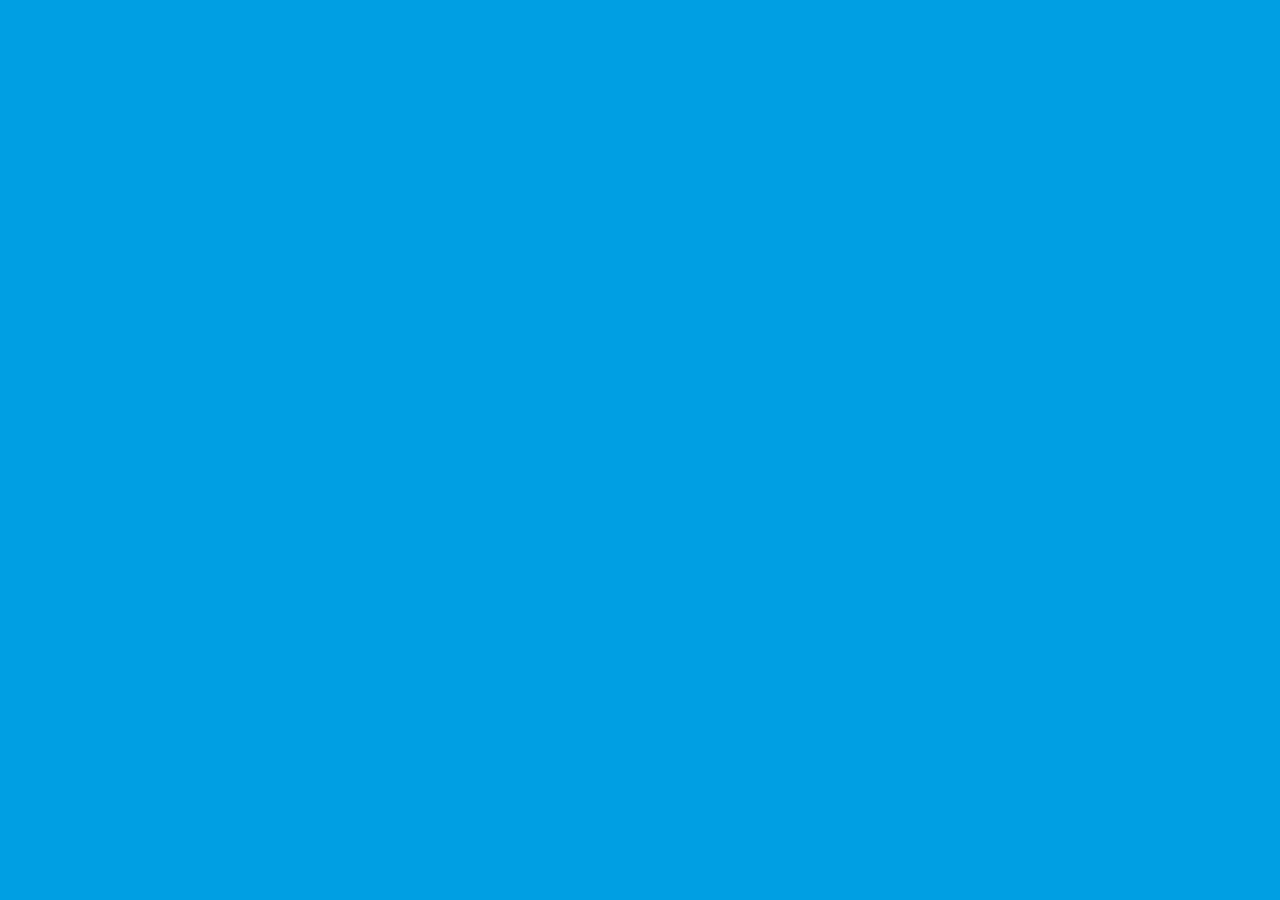
==== src/es/components/molecules/FlipTile.html @ 9ac091b0 "thx @weedshaker for fixing flip tile" ====
<!DOCTYPE html>
<html lang="de">
<head>
  <meta charset="UTF-8">
  <meta name="viewport" content="width=device-width, initial-scale=1.0">
  <link href=../../../css/variables.css rel=stylesheet>
  <link href=../../../css/misc.css rel=stylesheet>
  <link href=../../../css/fonts.css rel=stylesheet>
  <script type="text/javascript" src="../../../../wc-config.js"></script>
  <!-- NOTE: Remove line Debugging.js below for none localhost -->
  <title>Sparx</title>
</head>
<body>
  <p-general>



    <o-header mobile-breakpoint="100vw" no-scroll="nav-open" menu-icon="true" namespace="header-">
      <m-navigation hover="false" namespace="navigation-" mobile-breakpoint="0vw" no-scroll="nav-open">
        <ul>
          <li>
            <a href="/about/" target="">About</a>
          </li>
          <li>
            <a href="/forderung/" target="">Förderung</a>
          </li>
          <li>
            <a href="/kosmos/" target="">Kosmos</a>
          </li>
          <li>
            <a href="/studios/" target="">Studios</a>
          </li>
          <li>
            <a href="/news/" target="">News</a>
            <ul>
              <li>
                <a href="/news/neue-sparx-home-page/" target="">Neue Sparx Home Page</a>
              </li>
              <li>
                <a href="/news/noch-eine-neue-news/" target="">Noch eine neue News</a>
              </li>
            </ul>
          </li>
          <li>
            <a href="/netzwerk/" target="">Netzwerk</a>
          </li>
        </ul>
      </m-navigation>
    </o-header>
    <o-body>

        <base-m-flip-tile card-front-src='https://randomuser.me/api/portraits/men/20.jpg' card-back-src='https://randomuser.me/api/portraits/men/5.jpg' >

        </base-m-flip-tile>

      <div>

      </div>

    </o-body>
    <o-footer namespace="footer-">
      <div>
        <a-logo class="hide-mobile" namespace="footer-engagement-logo-" src="../../../img/logo_fge_mk_rgb_neg_300dpi_de.png" href="https://www.migros-engagement.ch/engagement" target="_blank" lang="de">
          <p>sparx ist ein Projekt des Migros-Kulturprozent, Teil des gesellschaftlichen Engagements der Migros-Gruppe:  <br> <strong> <a style="color:#f60;font-size:var(--footer-engagement-logo-text-color)" href="https://www.migros-engagement.ch" target="_blank">https://www.migros-engagement.ch</a> </strong>
          </p>
        </a-logo>
      </div>
      <div class="footer-ul-wrapper">
        <ul>
          <li>
            <p>© 2021</p>
          </li>
          <li>
            <p class="language-switcher">
              <a href="http://testadmin.sparx-space.ch/"> EN </a> <a href="http://testadmin.sparx-space.ch/"> FR </a>
            </p>
          </li>
          <br>
          <li>
            <p></p>
          </li>
        </ul>
      </div>
      <div class="logo-container">
        <a-logo class="hide-desktop" namespace="footer-engagement-logo-" src="../../../img/logo_fge_mk_rgb_neg_300dpi_de.png" href="https://www.migros-engagement.ch/engagement" target="_blank" lang="de">
          <p>sparx ist ein Projekt des Migros-Kulturprozent, Teil des gesellschaftlichen Engagements der Migros-Gruppe:  <br> <strong> <a class="test" href="https://www.migros-engagement.ch" target="_blank">https://www.migros-engagement.ch</a> </strong> SO EIN ARSCH SO EIN ARSCH</p>
        </a-logo>
      </div>
    </o-footer>
  </p-general>
  <script rel=preload type=module>
    self.Environment = {
      mobileBreakpoint: '600px'
    }
  </script>
  </body>
</html>
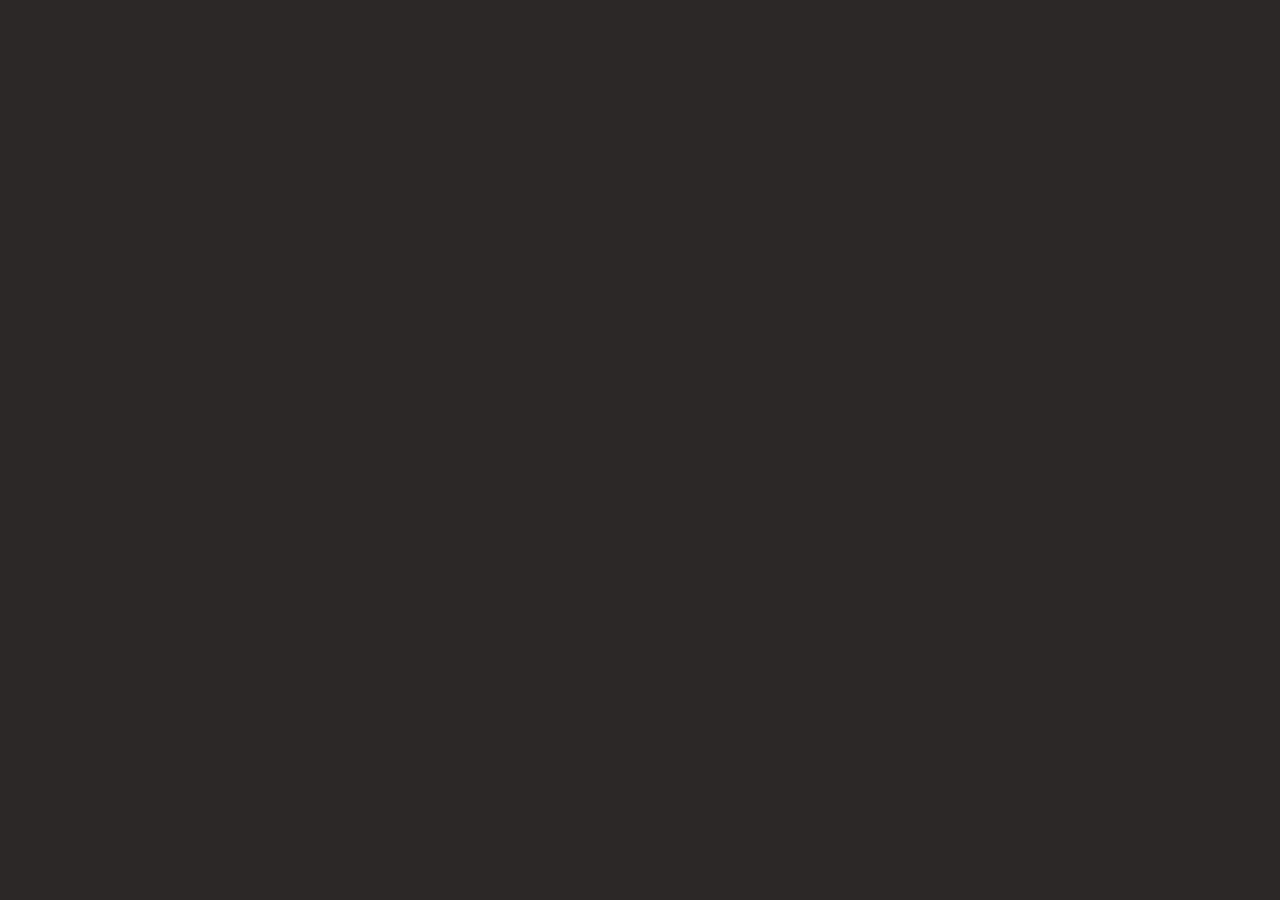
==== commit d0aef530: "dsf" ====
--- a/src/es/components/molecules/FlipTile.html
+++ b/src/es/components/molecules/FlipTile.html
@@ -6,7 +6,7 @@
   <link href=../../../css/variables.css rel=stylesheet>
   <link href=../../../css/misc.css rel=stylesheet>
   <link href=../../../css/fonts.css rel=stylesheet>
-  <script type="text/javascript" src="../../../../wc-config.js"></script>
+  <script type="text/javascript" src="../../../../wc-config.js?dynamic=true"></script>
   <!-- NOTE: Remove line Debugging.js below for none localhost -->
   <title>Sparx</title>
 </head>
@@ -46,26 +46,62 @@
           </li>
         </ul>
       </m-navigation>
+
+
+
+
     </o-header>
-    <o-body>
+    <base-o-body>
 
-        <base-m-flip-tile card-front-src='https://randomuser.me/api/portraits/men/20.jpg' card-back-src='https://randomuser.me/api/portraits/men/5.jpg' >
+    <base-o-wrapper>
+    <div>
+      <base-m-flip-tile card-front-src='https://randomuser.me/api/portraits/men/20.jpg'>
 
-        </base-m-flip-tile>
+        <h4>TEST TITEL</h4>
+        <p>
+          Irgenein blöder text wird schon klappen!
 
-      <div>
+        </p>
+        
+        <a href="https://www.google.com">
+          Test
+        </a>
 
-      </div>
 
-    </o-body>
+ 
+    </base-m-flip-tile>
+    </div>
+    <div>
+    <base-m-flip-tile card-front-src='https://randomuser.me/api/portraits/men/20.jpg' card-back-src='https://randomuser.me/api/portraits/men/5.jpg' >
+    </base-m-flip-tile>
+    </div>
+
+
+  </base-o-wrapper> 
+
+
+  <!-- <base-m-contact-form use-html-submit namespace="contactform-">
+  <form>
+    <label for="name">Name</label>
+    <input type="text" id="name" />
+    <label>Comment</label>
+    <textarea id="comment"></textarea>
+    </form>
+
+  </base-m-contact-form> -->
+
+
+    </base-o-body>
     <o-footer namespace="footer-">
-      <div>
-        <a-logo class="hide-mobile" namespace="footer-engagement-logo-" src="../../../img/logo_fge_mk_rgb_neg_300dpi_de.png" href="https://www.migros-engagement.ch/engagement" target="_blank" lang="de">
-          <p>sparx ist ein Projekt des Migros-Kulturprozent, Teil des gesellschaftlichen Engagements der Migros-Gruppe:  <br> <strong> <a style="color:#f60;font-size:var(--footer-engagement-logo-text-color)" href="https://www.migros-engagement.ch" target="_blank">https://www.migros-engagement.ch</a> </strong>
-          </p>
-        </a-logo>
-      </div>
-      <div class="footer-ul-wrapper">
+      <style>
+        :host footer {
+            height: 100%;
+        }
+    </style>
+
+
+
+      <div class="footer-links">
         <ul>
           <li>
             <p>© 2021</p>
@@ -81,11 +117,6 @@
           </li>
         </ul>
       </div>
-      <div class="logo-container">
-        <a-logo class="hide-desktop" namespace="footer-engagement-logo-" src="../../../img/logo_fge_mk_rgb_neg_300dpi_de.png" href="https://www.migros-engagement.ch/engagement" target="_blank" lang="de">
-          <p>sparx ist ein Projekt des Migros-Kulturprozent, Teil des gesellschaftlichen Engagements der Migros-Gruppe:  <br> <strong> <a class="test" href="https://www.migros-engagement.ch" target="_blank">https://www.migros-engagement.ch</a> </strong> SO EIN ARSCH SO EIN ARSCH</p>
-        </a-logo>
-      </div>
     </o-footer>
   </p-general>
   <script rel=preload type=module>
